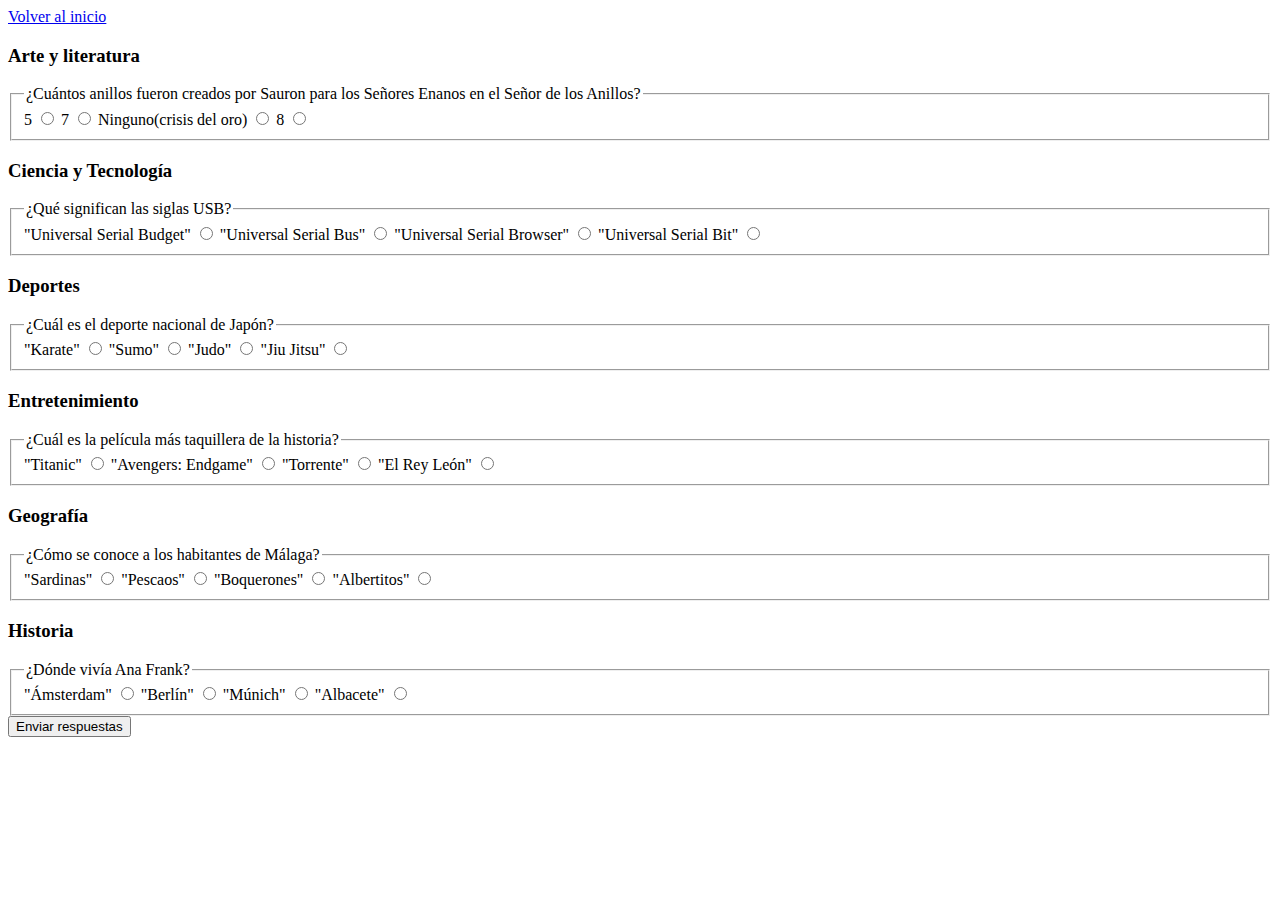
==== quiz.html @ 21b59067 "Creado formulario completo con btn submit y modificado index" ====
<!DOCTYPE html>
<html lang="en">
<head>
    <meta charset="UTF-8">
    <meta http-equiv="X-UA-Compatible" content="IE=edge">
    <meta name="viewport" content="width=device-width, initial-scale=1.0">

    <title>Quiz</title>

    

    <link rel="import" href="../index.html">
</head>
<body>
    <a href="../index.html">Volver al inicio</a>
        <form name="form">
            <h3>Arte y literatura</h3>
            <fieldset>
              <legend id="Q1">¿Cuántos anillos fueron creados por Sauron para los Señores Enanos en el Señor de los
                Anillos?</legend>
              <label for="1.1">5</label>
              <input id="" type="radio" name="anillo" value="5">
        
              <label for="7">7</label>
              <input id="1.2" type="radio" name="anillos" value="7">
        
              <label for="4">Ninguno(crisis del oro)</label>
              <input id="1.2" type="radio" name="anillos" value="crisis">
        
              <label for="8">8</label>
              <input id="1.3" type="radio" name="anillos" value="8">
            </fieldset>
            
            <h3>Ciencia y Tecnología</h3>
            <fieldset>
                <legend id="Q2">¿Qué significan las siglas USB?</legend>
                <label for="2.1">"Universal Serial Budget"</label>
                <input id="2.1" type="radio" name="anillo" value="budget">
          
                <label for="2.2">"Universal Serial Bus"</label>
                <input id="2.3" type="radio" name="usb" value="bus">
          
                <label for="2.3">"Universal Serial Browser"</label>
                <input id="2.3" type="radio" name="usb" value="browser">
          
                <label for="2.4">"Universal Serial Bit"</label>
                <input id="2.4" type="radio" name="usb" value="bit">
              </fieldset>

              <h3>Deportes</h3>
              <fieldset>
                <legend id="Q3">¿Cuál es el deporte nacional de Japón?</legend>
                <label for="3.1">"Karate"</label>
                <input id="3.1" type="radio" name="usb" value="karate">
          
                <label for="3.2">"Sumo"</label>
                <input id="3.3" type="radio" name="usb" value="sumo">
          
                <label for="3.3">"Judo"</label>
                <input id="3.3" type="radio" name="usb" value="Judo">
          
                <label for="3.4">"Jiu Jitsu"</label>
                <input id="3.4" type="radio" name="usb" value="bit">
              </fieldset>

              <h3>Entretenimiento</h3>
              <fieldset>
                <legend id="Q4">¿Cuál es la película más taquillera de la historia?</legend>
                <label for="4.1">"Titanic"</label>
                <input id="4.1" type="radio" name="pelicula" value="titanic">
          
                <label for="4.2">"Avengers: Endgame"</label>
                <input id="4.3" type="radio" name="pelicula" value="avenges">
          
                <label for="4.3">"Torrente"</label>
                <input id="4.3" type="radio" name="pelicula" value="torrente">
          
                <label for="4.4">"El Rey León"</label>
                <input id="4.4" type="radio" name="pelicula" value="reyleon">
              </fieldset>

              <h3>Geografía</h3>
              <fieldset>
                <legend id="Q5">¿Cómo se conoce a los habitantes de Málaga?</legend>
                <label for="5.1">"Sardinas"</label>
                <input id="5.1" type="radio" name="malaga" value="sardinas">
          
                <label for="5.2">"Pescaos"</label>
                <input id="5.3" type="radio" name="malaga" value="pescaos">
          
                <label for="5.3">"Boquerones"</label>
                <input id="5.3" type="radio" name="malaga" value="boquerones">
          
                <label for="5.4">"Albertitos"</label>
                <input id="5.4" type="radio" name="malaga" value="albertitos">
              </fieldset>

              <h3>Historia</h3>
              <fieldset>
                <legend id="Q6">¿Dónde vivía Ana Frank?</legend>
                <label for="6.1">"Ámsterdam"</label>
                <input id="6.1" type="radio" name="anafrank" value="amsterdam">
          
                <label for="6.2">"Berlín"</label>
                <input id="6.3" type="radio" name="anafrank" value="berlin">
          
                <label for="6.3">"Múnich"</label>
                <input id="6.3" type="radio" name="anafrank" value="munich">
          
                <label for="6.4">"Albacete"</label>
                <input id="6.4" type="radio" name="anafrank" value="albacete">
              </fieldset>
      
            <button type="submit">Enviar respuestas</button>
        </form>

    </form>
</body>
</html>
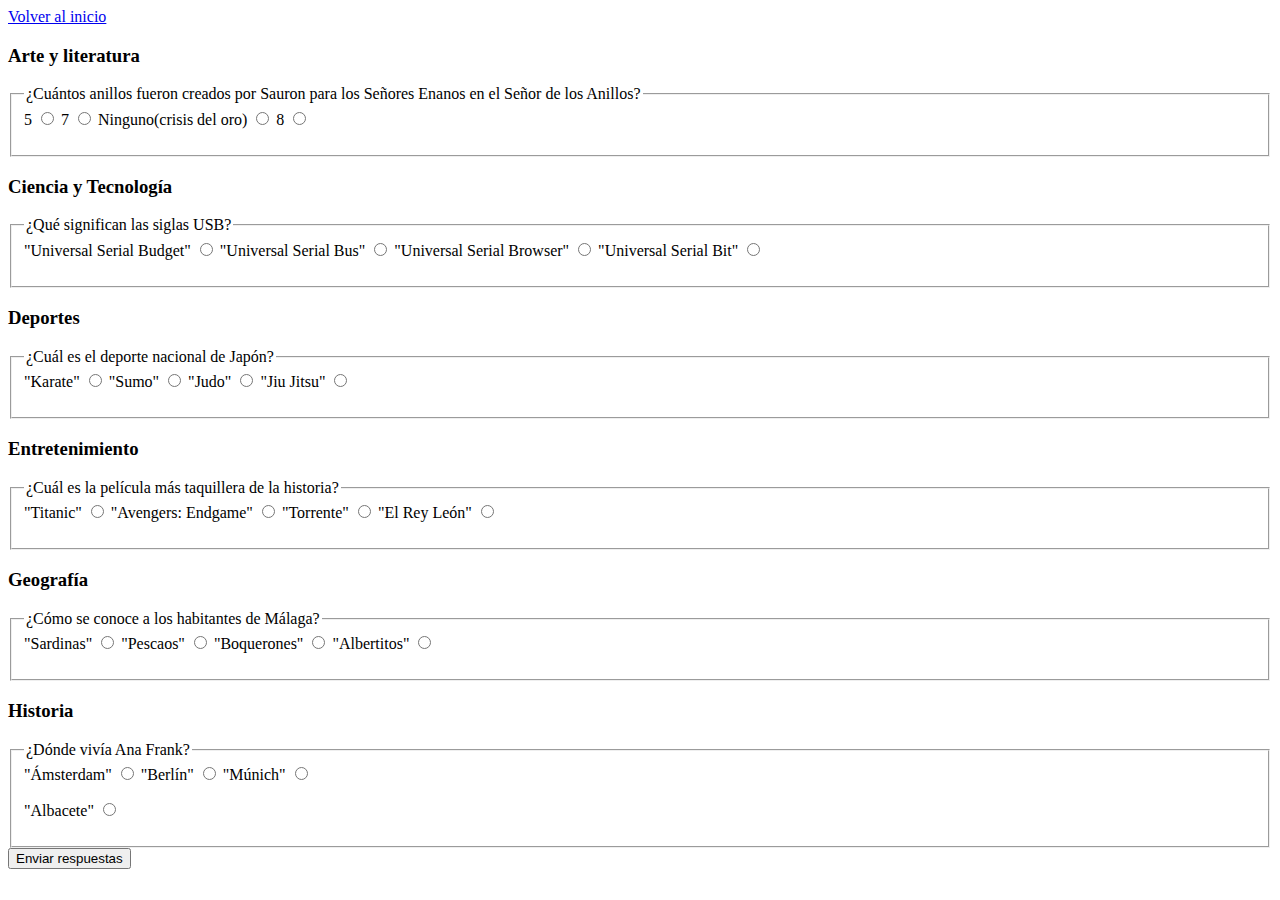
==== commit 0d975bee: "Modificado formulario html, primera validacion de form de js" ====
--- a/quiz.html
+++ b/quiz.html
@@ -13,29 +13,30 @@
 </head>
 <body>
     <a href="../index.html">Volver al inicio</a>
-        <form name="form">
+        <form id="form">
             <h3>Arte y literatura</h3>
             <fieldset>
               <legend id="Q1">¿Cuántos anillos fueron creados por Sauron para los Señores Enanos en el Señor de los
                 Anillos?</legend>
               <label for="1.1">5</label>
-              <input id="" type="radio" name="anillo" value="5">
+              <input id="1.1" type="radio" name="anillos" value="5">
         
               <label for="7">7</label>
               <input id="1.2" type="radio" name="anillos" value="7">
         
-              <label for="4">Ninguno(crisis del oro)</label>
+              <label for="ninguno">Ninguno(crisis del oro)</label>
               <input id="1.2" type="radio" name="anillos" value="crisis">
         
               <label for="8">8</label>
               <input id="1.3" type="radio" name="anillos" value="8">
+              <p id="errortext"></p>
             </fieldset>
             
             <h3>Ciencia y Tecnología</h3>
             <fieldset>
                 <legend id="Q2">¿Qué significan las siglas USB?</legend>
                 <label for="2.1">"Universal Serial Budget"</label>
-                <input id="2.1" type="radio" name="anillo" value="budget">
+                <input id="2.1" type="radio" name="usb" value="budget">
           
                 <label for="2.2">"Universal Serial Bus"</label>
                 <input id="2.3" type="radio" name="usb" value="bus">
@@ -45,22 +46,24 @@
           
                 <label for="2.4">"Universal Serial Bit"</label>
                 <input id="2.4" type="radio" name="usb" value="bit">
+                <p id="errortext"></p>
               </fieldset>
 
               <h3>Deportes</h3>
               <fieldset>
                 <legend id="Q3">¿Cuál es el deporte nacional de Japón?</legend>
                 <label for="3.1">"Karate"</label>
-                <input id="3.1" type="radio" name="usb" value="karate">
+                <input id="3.1" type="radio" name="japon" value="karate">
           
                 <label for="3.2">"Sumo"</label>
-                <input id="3.3" type="radio" name="usb" value="sumo">
+                <input id="3.3" type="radio" name="japon" value="sumo">
           
                 <label for="3.3">"Judo"</label>
-                <input id="3.3" type="radio" name="usb" value="Judo">
+                <input id="3.3" type="radio" name="japon" value="Judo">
           
                 <label for="3.4">"Jiu Jitsu"</label>
-                <input id="3.4" type="radio" name="usb" value="bit">
+                <input id="3.4" type="radio" name="japon" value="bit">
+                <p id="errortext"></p>
               </fieldset>
 
               <h3>Entretenimiento</h3>
@@ -77,6 +80,7 @@
           
                 <label for="4.4">"El Rey León"</label>
                 <input id="4.4" type="radio" name="pelicula" value="reyleon">
+                <p id="errortext"></p>
               </fieldset>
 
               <h3>Geografía</h3>
@@ -93,6 +97,7 @@
           
                 <label for="5.4">"Albertitos"</label>
                 <input id="5.4" type="radio" name="malaga" value="albertitos">
+                <p id="errortext"></p>
               </fieldset>
 
               <h3>Historia</h3>
@@ -106,14 +111,17 @@
           
                 <label for="6.3">"Múnich"</label>
                 <input id="6.3" type="radio" name="anafrank" value="munich">
+                <p id="errortext"></p>
           
                 <label for="6.4">"Albacete"</label>
                 <input id="6.4" type="radio" name="anafrank" value="albacete">
+                <p id="errortext"></p>
               </fieldset>
       
             <button type="submit">Enviar respuestas</button>
         </form>
 
     </form>
-</body>
+  <script src="./js/script.js"></script>
+  </body>
 </html>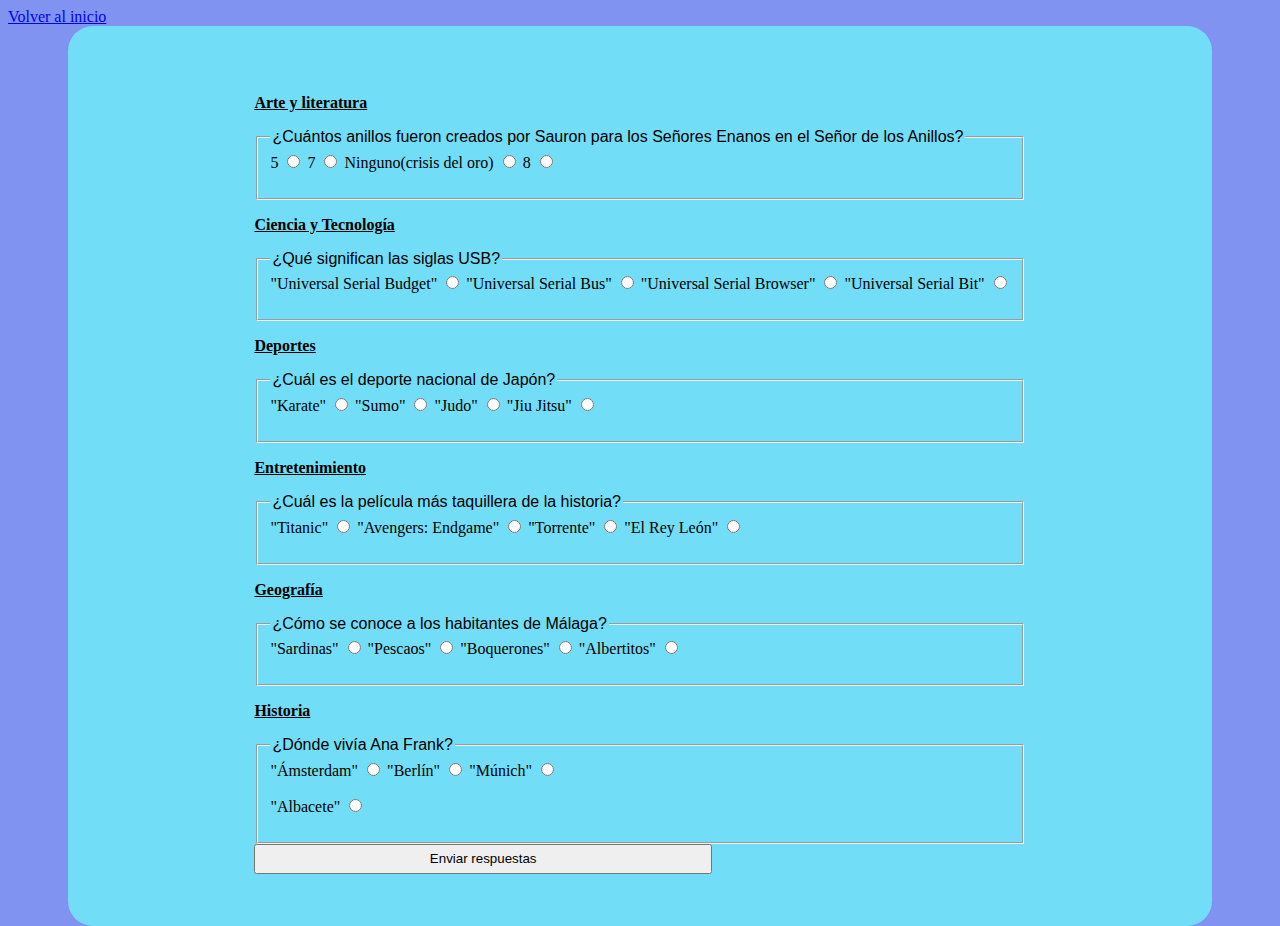
==== commit b24526cf: "probando cambios en main" ====
--- a/quiz.html
+++ b/quiz.html
@@ -4,7 +4,7 @@
     <meta charset="UTF-8">
     <meta http-equiv="X-UA-Compatible" content="IE=edge">
     <meta name="viewport" content="width=device-width, initial-scale=1.0">
-
+    <link rel="stylesheet" href="./css/style.css">
     <title>Quiz</title>
 
     
--- a/css/style.css
+++ b/css/style.css
@@ -0,0 +1,7 @@
+body { height: 100vh; background-color: rgb(128, 147, 241); }
+form { display: flex; flex-flow: column wrap; place-content: center; align-items: stretch; height: 100vh; background-color: rgb(114, 221, 247); border-radius: 25px; margin-left: 60px; margin-right: 60px; margin-bottom: 60px; }
+h3 { font-family: "Permanent Marker", cursive; font-size: 16px; text-decoration: underline; }
+#btn { display: flex; flex-flow: row wrap; place-content: center; }
+button:hover { background-color: rgb(128, 147, 241); width: 40%; transition-duration: 2s; border-radius: 25px; }
+button { width: 40%; height: 30px; transition-duration: 0.6s; }
+legend { font-family: Impact, Haettenschweiler, "Arial Narrow Bold", sans-serif; }
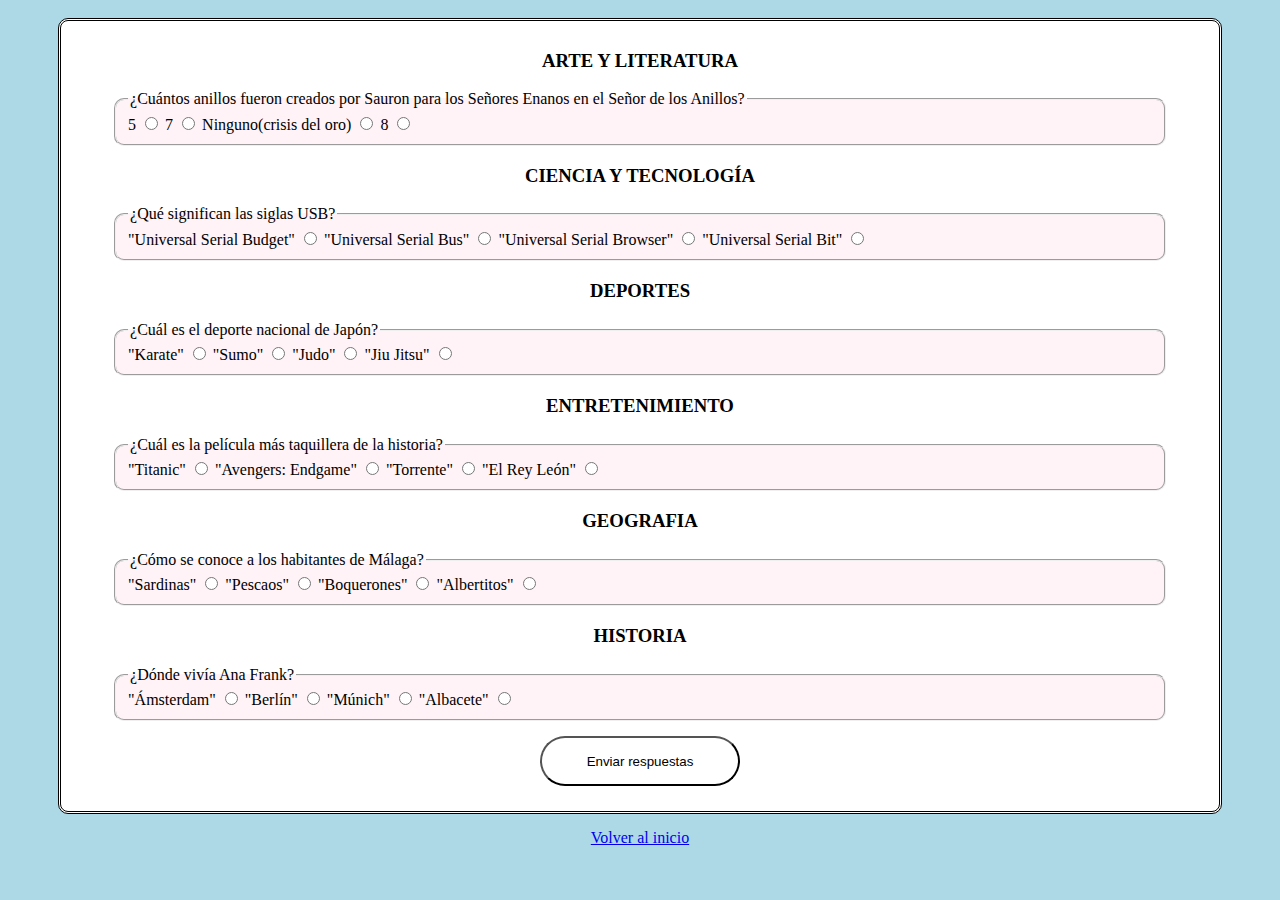
==== commit a1f17a74: "Añadimos nueva versión de fichero CSS" ====
--- a/quiz.html
+++ b/quiz.html
@@ -1,127 +1,124 @@
 <!DOCTYPE html>
 <html lang="en">
+
 <head>
-    <meta charset="UTF-8">
-    <meta http-equiv="X-UA-Compatible" content="IE=edge">
-    <meta name="viewport" content="width=device-width, initial-scale=1.0">
-    <link rel="stylesheet" href="./css/style.css">
-    <title>Quiz</title>
+  <meta charset="UTF-8">
+  <meta http-equiv="X-UA-Compatible" content="IE=edge">
+  <meta name="viewport" content="width=device-width, initial-scale=1.0">
+  <link rel="stylesheet" href="./css/style2.css">
+  <link rel="preconnect" href="https://fonts.googleapis.com">
+  <link rel="preconnect" href="https://fonts.gstatic.com" crossorigin>
+  <link rel="preconnect" href="https://fonts.googleapis.com">
+  <link rel="preconnect" href="https://fonts.gstatic.com" crossorigin>
+  <link href="https://fonts.googleapis.com/css2?family=Merriweather:wght@300&display=swap" rel="stylesheet">
+  <title>Quiz</title>
+  <link rel="import" href="../index.html">
+</head>
 
-    
+<body>
+  <form id="form">
+    <h3>ARTE Y LITERATURA</h3>
+    <fieldset>
+      <legend id="Q1">¿Cuántos anillos fueron creados por Sauron para los Señores Enanos en el Señor de los
+        Anillos?</legend>
+      <label for="1.1">5</label>
+      <input id="1.1" type="radio" name="anillos" value="5">
 
-    <link rel="import" href="../index.html">
-</head>
-<body>
-    <a href="../index.html">Volver al inicio</a>
-        <form id="form">
-            <h3>Arte y literatura</h3>
-            <fieldset>
-              <legend id="Q1">¿Cuántos anillos fueron creados por Sauron para los Señores Enanos en el Señor de los
-                Anillos?</legend>
-              <label for="1.1">5</label>
-              <input id="1.1" type="radio" name="anillos" value="5">
-        
-              <label for="7">7</label>
-              <input id="1.2" type="radio" name="anillos" value="7">
-        
-              <label for="ninguno">Ninguno(crisis del oro)</label>
-              <input id="1.2" type="radio" name="anillos" value="crisis">
-        
-              <label for="8">8</label>
-              <input id="1.3" type="radio" name="anillos" value="8">
-              <p id="errortext"></p>
-            </fieldset>
-            
-            <h3>Ciencia y Tecnología</h3>
-            <fieldset>
-                <legend id="Q2">¿Qué significan las siglas USB?</legend>
-                <label for="2.1">"Universal Serial Budget"</label>
-                <input id="2.1" type="radio" name="usb" value="budget">
-          
-                <label for="2.2">"Universal Serial Bus"</label>
-                <input id="2.3" type="radio" name="usb" value="bus">
-          
-                <label for="2.3">"Universal Serial Browser"</label>
-                <input id="2.3" type="radio" name="usb" value="browser">
-          
-                <label for="2.4">"Universal Serial Bit"</label>
-                <input id="2.4" type="radio" name="usb" value="bit">
-                <p id="errortext"></p>
-              </fieldset>
+      <label for="7">7</label>
+      <input id="1.2" type="radio" name="anillos" value="7">
 
-              <h3>Deportes</h3>
-              <fieldset>
-                <legend id="Q3">¿Cuál es el deporte nacional de Japón?</legend>
-                <label for="3.1">"Karate"</label>
-                <input id="3.1" type="radio" name="japon" value="karate">
-          
-                <label for="3.2">"Sumo"</label>
-                <input id="3.3" type="radio" name="japon" value="sumo">
-          
-                <label for="3.3">"Judo"</label>
-                <input id="3.3" type="radio" name="japon" value="Judo">
-          
-                <label for="3.4">"Jiu Jitsu"</label>
-                <input id="3.4" type="radio" name="japon" value="bit">
-                <p id="errortext"></p>
-              </fieldset>
+      <label for="ninguno">Ninguno(crisis del oro)</label>
+      <input id="1.2" type="radio" name="anillos" value="crisis">
 
-              <h3>Entretenimiento</h3>
-              <fieldset>
-                <legend id="Q4">¿Cuál es la película más taquillera de la historia?</legend>
-                <label for="4.1">"Titanic"</label>
-                <input id="4.1" type="radio" name="pelicula" value="titanic">
-          
-                <label for="4.2">"Avengers: Endgame"</label>
-                <input id="4.3" type="radio" name="pelicula" value="avenges">
-          
-                <label for="4.3">"Torrente"</label>
-                <input id="4.3" type="radio" name="pelicula" value="torrente">
-          
-                <label for="4.4">"El Rey León"</label>
-                <input id="4.4" type="radio" name="pelicula" value="reyleon">
-                <p id="errortext"></p>
-              </fieldset>
+      <label for="8">8</label>
+      <input id="1.3" type="radio" name="anillos" value="8">
+    </fieldset>
 
-              <h3>Geografía</h3>
-              <fieldset>
-                <legend id="Q5">¿Cómo se conoce a los habitantes de Málaga?</legend>
-                <label for="5.1">"Sardinas"</label>
-                <input id="5.1" type="radio" name="malaga" value="sardinas">
-          
-                <label for="5.2">"Pescaos"</label>
-                <input id="5.3" type="radio" name="malaga" value="pescaos">
-          
-                <label for="5.3">"Boquerones"</label>
-                <input id="5.3" type="radio" name="malaga" value="boquerones">
-          
-                <label for="5.4">"Albertitos"</label>
-                <input id="5.4" type="radio" name="malaga" value="albertitos">
-                <p id="errortext"></p>
-              </fieldset>
+    <h3>CIENCIA Y TECNOLOGÍA</h3>
+    <fieldset>
+      <legend id="Q2">¿Qué significan las siglas USB?</legend>
+      <label for="2.1">"Universal Serial Budget"</label>
+      <input id="2.1" type="radio" name="usb" value="budget">
 
-              <h3>Historia</h3>
-              <fieldset>
-                <legend id="Q6">¿Dónde vivía Ana Frank?</legend>
-                <label for="6.1">"Ámsterdam"</label>
-                <input id="6.1" type="radio" name="anafrank" value="amsterdam">
-          
-                <label for="6.2">"Berlín"</label>
-                <input id="6.3" type="radio" name="anafrank" value="berlin">
-          
-                <label for="6.3">"Múnich"</label>
-                <input id="6.3" type="radio" name="anafrank" value="munich">
-                <p id="errortext"></p>
-          
-                <label for="6.4">"Albacete"</label>
-                <input id="6.4" type="radio" name="anafrank" value="albacete">
-                <p id="errortext"></p>
-              </fieldset>
-      
-            <button type="submit">Enviar respuestas</button>
-        </form>
+      <label for="2.2">"Universal Serial Bus"</label>
+      <input id="2.3" type="radio" name="usb" value="bus">
 
-    </form>
+      <label for="2.3">"Universal Serial Browser"</label>
+      <input id="2.3" type="radio" name="usb" value="browser">
+
+      <label for="2.4">"Universal Serial Bit"</label>
+      <input id="2.4" type="radio" name="usb" value="bit">
+    </fieldset>
+
+    <h3>DEPORTES</h3>
+    <fieldset>
+      <legend id="Q3">¿Cuál es el deporte nacional de Japón?</legend>
+      <label for="3.1">"Karate"</label>
+      <input id="3.1" type="radio" name="japon" value="karate">
+
+      <label for="3.2">"Sumo"</label>
+      <input id="3.3" type="radio" name="japon" value="sumo">
+
+      <label for="3.3">"Judo"</label>
+      <input id="3.3" type="radio" name="japon" value="Judo">
+
+      <label for="3.4">"Jiu Jitsu"</label>
+      <input id="3.4" type="radio" name="japon" value="bit">
+    </fieldset>
+
+    <h3>ENTRETENIMIENTO</h3>
+    <fieldset>
+      <legend id="Q4">¿Cuál es la película más taquillera de la historia?</legend>
+      <label for="4.1">"Titanic"</label>
+      <input id="4.1" type="radio" name="pelicula" value="titanic">
+
+      <label for="4.2">"Avengers: Endgame"</label>
+      <input id="4.3" type="radio" name="pelicula" value="avenges">
+
+      <label for="4.3">"Torrente"</label>
+      <input id="4.3" type="radio" name="pelicula" value="torrente">
+
+      <label for="4.4">"El Rey León"</label>
+      <input id="4.4" type="radio" name="pelicula" value="reyleon">
+    </fieldset>
+
+    <h3>GEOGRAFIA</h3>
+    <fieldset>
+      <legend id="Q5">¿Cómo se conoce a los habitantes de Málaga?</legend>
+      <label for="5.1">"Sardinas"</label>
+      <input id="5.1" type="radio" name="malaga" value="sardinas">
+
+      <label for="5.2">"Pescaos"</label>
+      <input id="5.3" type="radio" name="malaga" value="pescaos">
+
+      <label for="5.3">"Boquerones"</label>
+      <input id="5.3" type="radio" name="malaga" value="boquerones">
+
+      <label for="5.4">"Albertitos"</label>
+      <input id="5.4" type="radio" name="malaga" value="albertitos">
+    </fieldset>
+
+    <h3>HISTORIA</h3>
+    <fieldset>
+      <legend id="Q6">¿Dónde vivía Ana Frank?</legend>
+      <label for="6.1">"Ámsterdam"</label>
+      <input id="6.1" type="radio" name="anafrank" value="amsterdam">
+
+      <label for="6.2">"Berlín"</label>
+      <input id="6.3" type="radio" name="anafrank" value="berlin">
+
+      <label for="6.3">"Múnich"</label>
+      <input id="6.3" type="radio" name="anafrank" value="munich">
+
+      <label for="6.4">"Albacete"</label>
+      <input id="6.4" type="radio" name="anafrank" value="albacete">
+    </fieldset>
+    <div id='btn'>
+      <button type="submit">Enviar respuestas</button>
+    </div>
+  </form>
+  <a href="../index.html">Volver al inicio</a>
   <script src="./js/script.js"></script>
-  </body>
+</body>
+
 </html>--- a/css/style2.css
+++ b/css/style2.css
@@ -0,0 +1,49 @@
+body, form {
+    display: flex;
+    justify-content: center;
+    align-items: center;
+    flex-direction: column;
+    border-radius: 10px;
+}
+
+body {
+    background-color: lightblue;
+}
+
+form {
+    margin-top: 10px;
+    width: 90%;
+    padding: 10px;
+    background-color: white;
+    border: double;
+}
+
+h3, fieldset {
+    width: 90%;
+    border-radius: 10px;
+}
+
+h3 {
+    text-align: center;
+}
+
+fieldset {
+    background-color: rgba(255, 240, 245, 0.767);
+}
+
+a {
+    margin: 15px;
+}
+
+#btn {
+    display: flex;
+    justify-content: center;
+    margin: 15px;
+}
+
+button {
+    width: 200px;
+    height: 50px;
+    background-color: white;
+    border-radius: 25px;
+}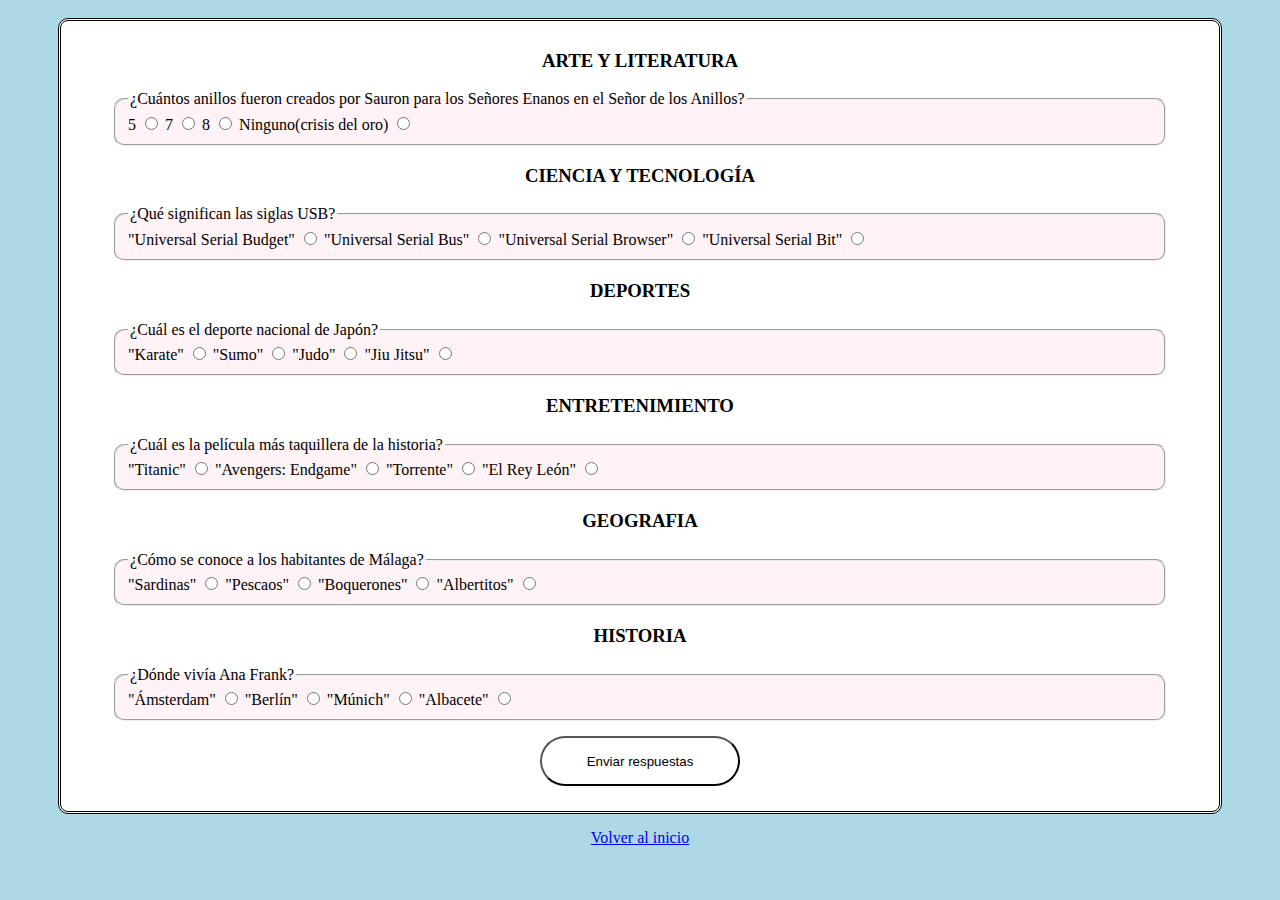
==== commit 18eb8e74: "logica de primera validación generada" ====
--- a/quiz.html
+++ b/quiz.html
@@ -17,24 +17,25 @@
 
 <body>
   <form id="form">
-    <h3>ARTE Y LITERATURA</h3>
+    <h3>ARTE Y LITERATURA</h3><div id="alerttext1"></div>
     <fieldset>
       <legend id="Q1">¿Cuántos anillos fueron creados por Sauron para los Señores Enanos en el Señor de los
         Anillos?</legend>
       <label for="1.1">5</label>
       <input id="1.1" type="radio" name="anillos" value="5">
 
-      <label for="7">7</label>
+      <label for="7" id="7">7</label>
       <input id="1.2" type="radio" name="anillos" value="7">
+     
+      <label for="8">8</label>
+      <input id="1.3" type="radio" name="anillos" value="8">
 
       <label for="ninguno">Ninguno(crisis del oro)</label>
-      <input id="1.2" type="radio" name="anillos" value="crisis">
+      <input id="1.4" type="radio" name="anillos" value="crisis">
 
-      <label for="8">8</label>
-      <input id="1.3" type="radio" name="anillos" value="8">
     </fieldset>
 
-    <h3>CIENCIA Y TECNOLOGÍA</h3>
+    <h3>CIENCIA Y TECNOLOGÍA</h3><div id="alerttext2"></div>
     <fieldset>
       <legend id="Q2">¿Qué significan las siglas USB?</legend>
       <label for="2.1">"Universal Serial Budget"</label>
@@ -50,7 +51,7 @@
       <input id="2.4" type="radio" name="usb" value="bit">
     </fieldset>
 
-    <h3>DEPORTES</h3>
+    <h3>DEPORTES</h3><div id="alerttext3"></div>
     <fieldset>
       <legend id="Q3">¿Cuál es el deporte nacional de Japón?</legend>
       <label for="3.1">"Karate"</label>
@@ -66,7 +67,7 @@
       <input id="3.4" type="radio" name="japon" value="bit">
     </fieldset>
 
-    <h3>ENTRETENIMIENTO</h3>
+    <h3>ENTRETENIMIENTO</h3><div id="alerttext4"></div>
     <fieldset>
       <legend id="Q4">¿Cuál es la película más taquillera de la historia?</legend>
       <label for="4.1">"Titanic"</label>
@@ -82,7 +83,7 @@
       <input id="4.4" type="radio" name="pelicula" value="reyleon">
     </fieldset>
 
-    <h3>GEOGRAFIA</h3>
+    <h3>GEOGRAFIA</h3><div id="alerttext5"></div>
     <fieldset>
       <legend id="Q5">¿Cómo se conoce a los habitantes de Málaga?</legend>
       <label for="5.1">"Sardinas"</label>
@@ -98,7 +99,7 @@
       <input id="5.4" type="radio" name="malaga" value="albertitos">
     </fieldset>
 
-    <h3>HISTORIA</h3>
+    <h3>HISTORIA</h3><div id="alerttext6"></div>
     <fieldset>
       <legend id="Q6">¿Dónde vivía Ana Frank?</legend>
       <label for="6.1">"Ámsterdam"</label>
